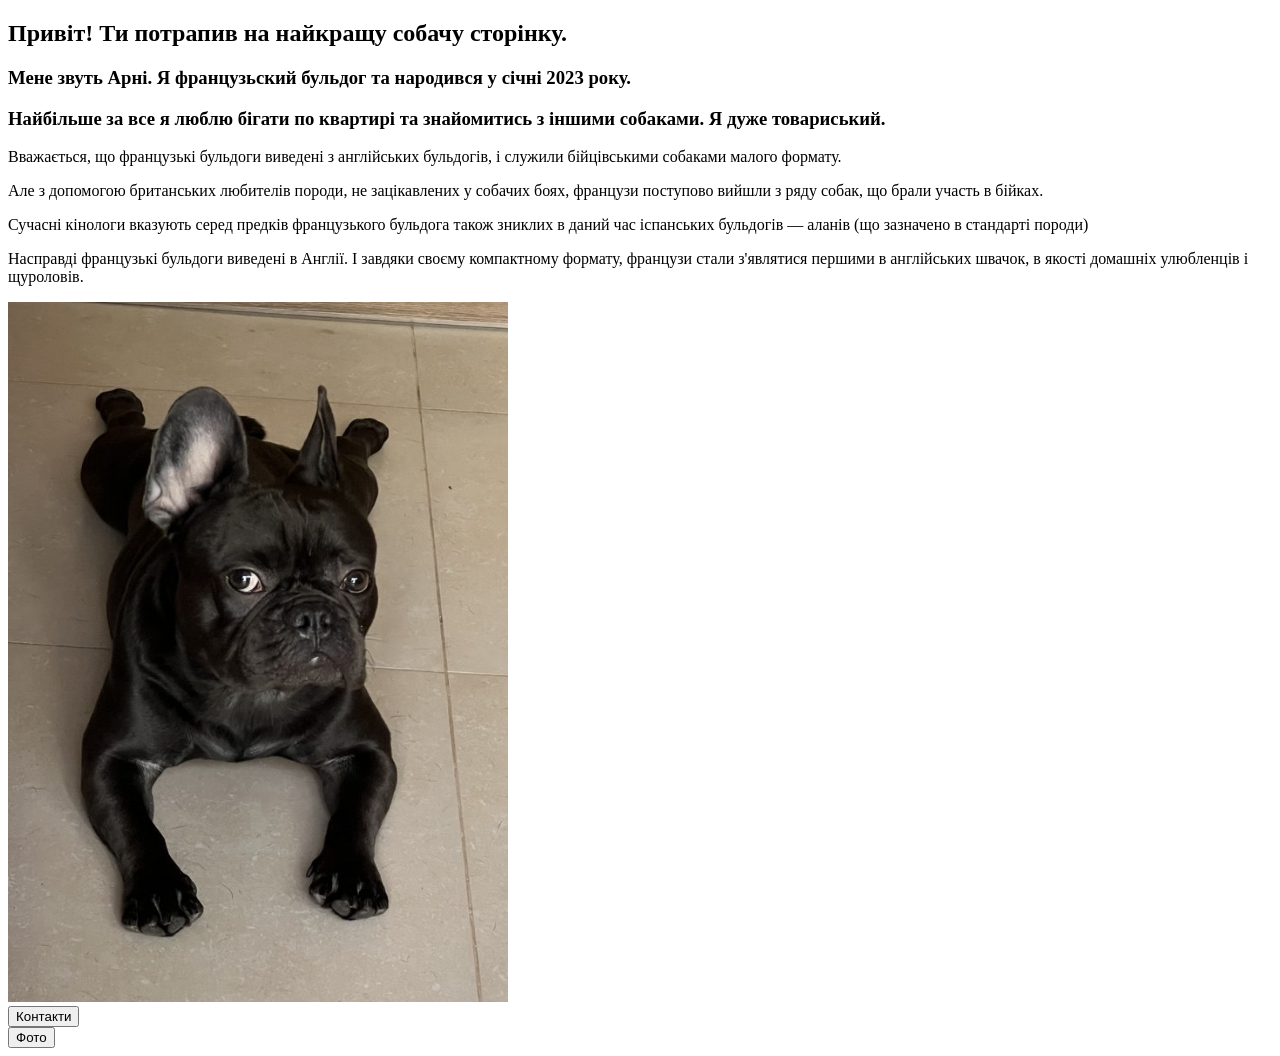
==== HTML site/index.html @ 8a6948ea "Add files via upload" ====
<!DOCTYPE html>
<html>
<head>
     <title>Привіт, я Арні!</title>
 </head>
<body>
    <div>
        <h2>
            Привіт! Ти потрапив на найкращу собачу сторінку.
        </h2>
        <h3>
            <p>
                Мене звуть Арні. Я французьский бульдог та народився у січні 2023 року. 
            </p>
        </h3>
        <h3>
            <p>
                Найбільше за все я люблю бігати по квартирі та знайомитись з іншими собаками. Я дуже товариський.
            </p>
        </h3>
    </div>
    <div>
        <p>
            Вважається, що французькі бульдоги виведені з англійських бульдогів, і служили бійцівськими собаками малого формату. </p>
            <p>Але з допомогою британських любителів породи, не зацікавлених у собачих боях, французи поступово вийшли з ряду собак, що брали участь в бійках. </p>
            <p>Сучасні кінологи вказують серед предків французького бульдога також зниклих в даний час іспанських бульдогів — аланів (що зазначено в стандарті породи)</p>
            <p>Насправді французькі бульдоги виведені в Англії. І завдяки своєму компактному формату, французи стали з'являтися першими в англійських швачок, в якості домашніх улюбленців і щуроловів.</p>
        </p>
    </div>
    <img src="pages/photo/title.jpg" alt="Title photo" width="500" height="700">
    <div>
        <button
            onclick="document.location='pages/contact.html'" >Контакти
        </button>
    </div>
    <div>
        <button 
            onclick="document.location='pages/gallery.html'">Фото 
        </button>
    </div>
</body>
</html>
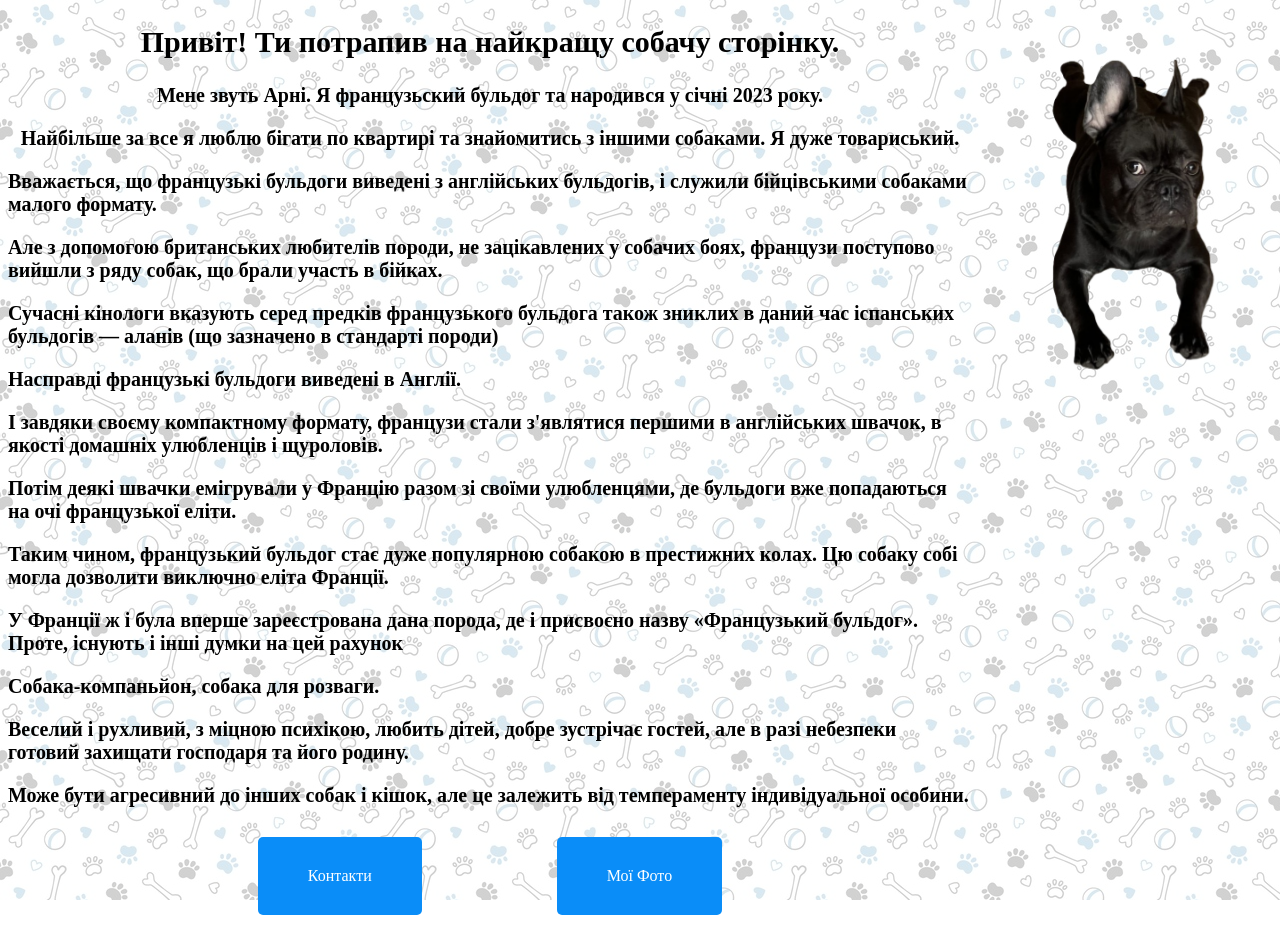
==== commit ecca243a: "Add files via upload" ====
--- a/HTML site/index.html
+++ b/HTML site/index.html
@@ -2,6 +2,7 @@
 <html>
 <head>
      <title>Привіт, я Арні!</title>
+     <link rel="stylesheet" href="pages/style.css"> 
  </head>
 <body>
     <div>
@@ -18,25 +19,33 @@
                 Найбільше за все я люблю бігати по квартирі та знайомитись з іншими собаками. Я дуже товариський.
             </p>
         </h3>
+        <div>
+
     </div>
-    <div>
-        <p>
-            Вважається, що французькі бульдоги виведені з англійських бульдогів, і служили бійцівськими собаками малого формату. </p>
-            <p>Але з допомогою британських любителів породи, не зацікавлених у собачих боях, французи поступово вийшли з ряду собак, що брали участь в бійках. </p>
-            <p>Сучасні кінологи вказують серед предків французького бульдога також зниклих в даний час іспанських бульдогів — аланів (що зазначено в стандарті породи)</p>
-            <p>Насправді французькі бульдоги виведені в Англії. І завдяки своєму компактному формату, французи стали з'являтися першими в англійських швачок, в якості домашніх улюбленців і щуроловів.</p>
-        </p>
+    <div class ="FirstParagraph">
+        <p> Вважається, що французькі бульдоги виведені з англійських бульдогів, і служили бійцівськими собаками малого формату. </p>
+        <p>Але з допомогою британських любителів породи, не зацікавлених у собачих боях, французи поступово вийшли з ряду собак, що брали участь в бійках. </p>
+        <p>Сучасні кінологи вказують серед предків французького бульдога також зниклих в даний час іспанських бульдогів — аланів (що зазначено в стандарті породи)</p>
+        <p>Насправді французькі бульдоги виведені в Англії. </p>
+            <p> І завдяки своєму компактному формату, французи стали з'являтися першими в англійських швачок, в якості домашніх улюбленців і щуроловів.</p>
     </div>
-    <img src="pages/photo/title.jpg" alt="Title photo" width="500" height="700">
-    <div>
-        <button
-            onclick="document.location='pages/contact.html'" >Контакти
-        </button>
+    <div class ="SecondParagraph">
+        <p>Потім деякі швачки емігрували у Францію разом зі своїми улюбленцями, де бульдоги вже попадаються на очі французької еліти.  </p>
+        <p>Таким чином, французький бульдог стає дуже популярною собакою в престижних колах. Цю собаку собі могла дозволити виключно еліта Франції.    </p>
+        <p>У Франції ж і була вперше зареєстрована дана порода, де і присвоєно назву «Французький бульдог». Проте, існують і інші думки на цей рахунок </p>
     </div>
-    <div>
-        <button 
-            onclick="document.location='pages/gallery.html'">Фото 
-        </button>
+    <div class ="TrirdParagraph">
+        <p> Собака-компаньйон, собака для розваги. </p>
+            <p> Веселий і рухливий, з міцною психікою, любить дітей, добре зустрічає гостей, але в разі небезпеки готовий захищати господаря та його родину. </p>
+            <p>  Може бути агресивний до інших собак і кішок, але це залежить від темпераменту індивідуальної особини.</p>
     </div>
+    <img src="pages/photo/nobcg.png" alt="собака лежить в кутку" class="fixed-image">
+
+    <nav>
+        <a href="pages/contact.html" class="nav-button">Контакти</a>
+        <a href="pages/gallery.html" class="nav-button">Мої Фото</a>
+    </nav>
+    
 </body>
-</html>+</html>
+
--- a/HTML site/pages/style.css
+++ b/HTML site/pages/style.css
@@ -0,0 +1,132 @@
+  body {
+  position: relative;
+  padding-right: 300px; 
+}
+
+body::before {
+  content: "";
+  position:fixed;
+  top: 0;
+  left: 0;
+  width: 100%;
+  height: 100%;
+  background: url('photo/background.jpg');
+  background-repeat:initial;
+  opacity: 0.2; 
+  z-index: -1;
+}
+  h2 {
+  text-align: center;
+  font-size: 30px;
+  font-family: serif;
+  }
+  h3 {
+  text-align: center;
+  margin-bottom: 2%;
+  }
+
+  p {
+  font-family: verdana;
+  font-size: 20px;
+  }
+nav {
+  display: flex;
+  justify-content: center;
+  padding: 10px 0;
+}
+
+.nav-button {
+  text-decoration: none;
+  color: white; 
+  background-color: #0a8df8; 
+  padding: 30px 50px;
+  margin: 0 7%; 
+  border-radius: 5px;
+  transition: 0.2s;
+}
+
+.nav-button:hover {
+  background-color: #29d7dd;
+}
+.fixed-image {
+  position: fixed;
+  top: 10px;
+  right: 10px;
+  width: 20%;
+  height: auto;
+  z-index: 2;
+}
+.FirstParagraph {
+  margin-bottom: 2%;
+  font-weight: 600;
+}
+.SecondParagraph {
+  margin-bottom: 2%;
+  font-weight: 600;
+}
+.TrirdParagraph{
+  margin-bottom: 2%;
+  font-weight: 600;
+}
+.PhoneNumb{
+  margin-top: 5%;
+  text-align: center;
+  font-weight: 600;
+}
+.Email{
+  text-align: center;
+  font-weight: 600;
+}
+
+.gallery {
+        position: relative;
+        width: 80%;
+        margin: auto;
+        text-align: center;
+        font-weight: 600;
+      }
+
+      input[type="radio"] {
+        display: none;
+      }
+
+      .imageMain {
+        display: flex;
+        overflow: hidden;
+        width: 100%;
+        height: 50%;
+      }
+      .imageMain img {
+        width: 35%;
+        height: 35%;
+      }
+      .image {
+        display: none;
+        width: 100%;
+        height: 50%;
+      }
+      input#image1:checked ~ .imageMain #img1,
+      input#image2:checked ~ .imageMain #img2,
+      input#image3:checked ~ .imageMain #img3,
+      input#image4:checked ~ .imageMain #img4 {
+        display: block;
+      }
+      .controls label {
+        display: inline-block;
+        background: #002794;
+        width: 20px;
+        height: 20px;
+        border-radius: 50%;
+        margin: 10px;
+        cursor: pointer;
+        transition: background 0.3s;
+      }
+      .controls label:hover {
+        background: #29d7dd;
+      }
+      input#image1:checked ~ .controls label[for="image1"],
+      input#image2:checked ~ .controls label[for="image2"],
+      input#image3:checked ~ .controls label[for="image3"],
+      input#image4:checked ~ .controls label[for="image4"] {
+        background: #0a8df8;
+      }
